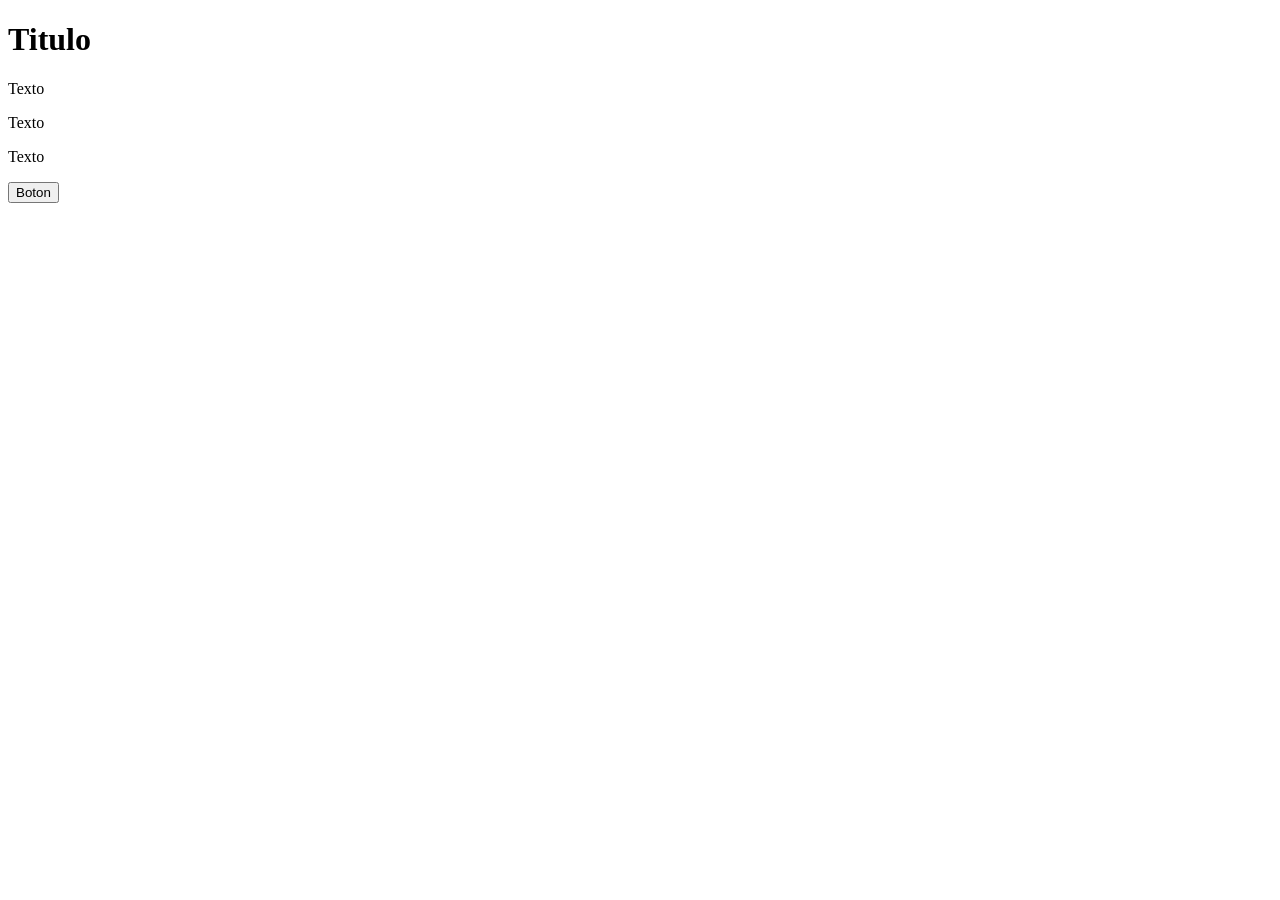
==== CEI.html @ c1f23cfc "Create CEI.html" ====
<!DOCTYPE html>
<html lang="es">
<head>
    <meta charset="UTF-8">
    <meta name="viewport" content="width=device-width, initial-scale=1.0">
    <title>Padding</title>
    <link rel="stylesheet"href="CEI.css">
</head>
<body>
  <h1 #titulo> Titulo </h1>
  <p .texto> Texto</p>
  <p .texto> Texto</p>
  <p .texto> Texto</p>
  <button .button #botonEnviar> Boton </button>
</body>
</html>
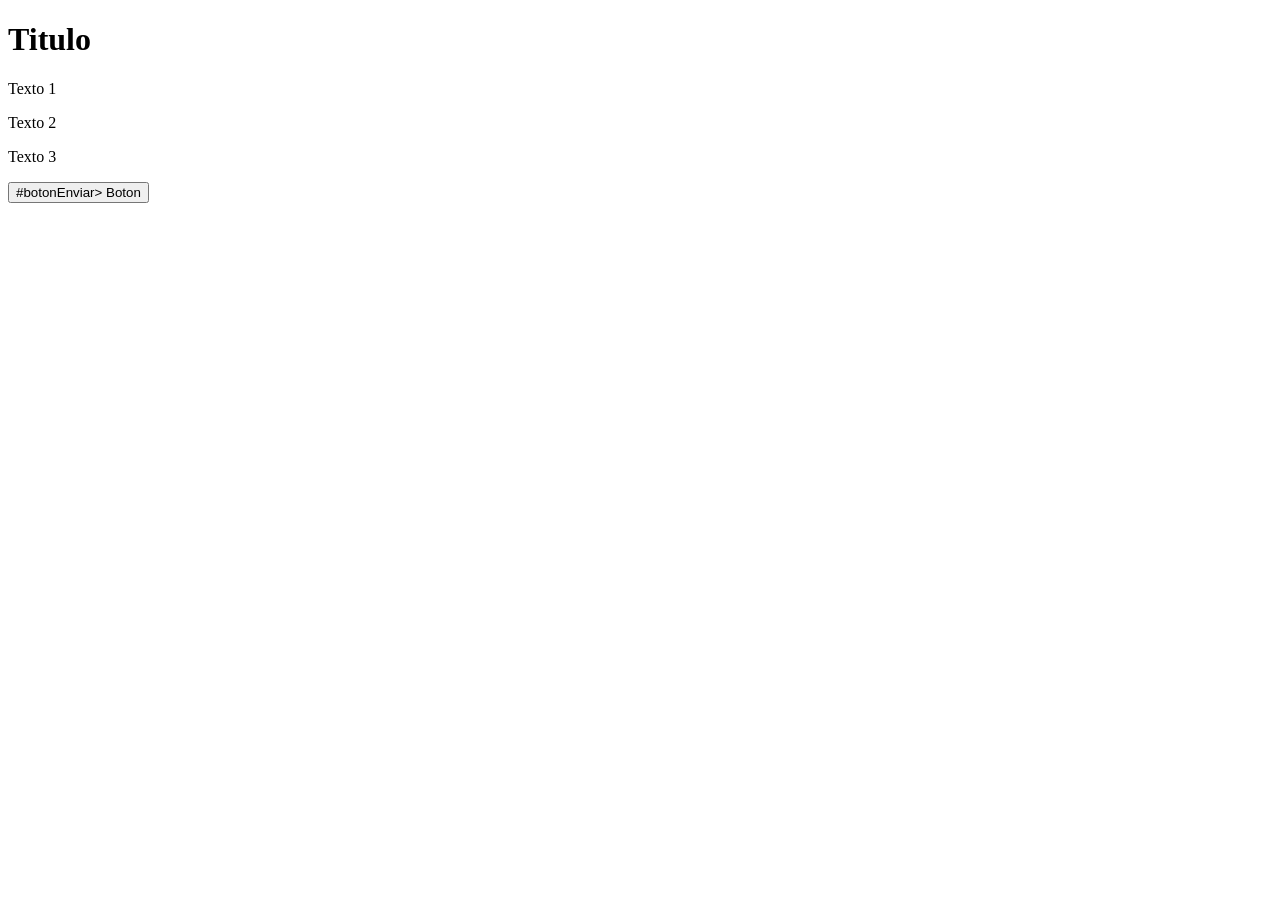
==== commit e16d6450: "Update CEI.html" ====
--- a/CEI.html
+++ b/CEI.html
@@ -3,14 +3,14 @@
 <head>
     <meta charset="UTF-8">
     <meta name="viewport" content="width=device-width, initial-scale=1.0">
-    <title>Padding</title>
+    <title>CEI</title>
     <link rel="stylesheet"href="CEI.css">
 </head>
 <body>
-  <h1 #titulo> Titulo </h1>
-  <p .texto> Texto</p>
-  <p .texto> Texto</p>
-  <p .texto> Texto</p>
-  <button .button #botonEnviar> Boton </button>
+  <h1 id="titulo"> Titulo </h1>
+  <p class="texto"> Texto 1</p>
+  <p class="texto"> Texto 2</p>
+  <p class="texto"> Texto 3</p>
+  <button class="button" id="botonEnviar"> #botonEnviar> Boton </button>
 </body>
 </html>
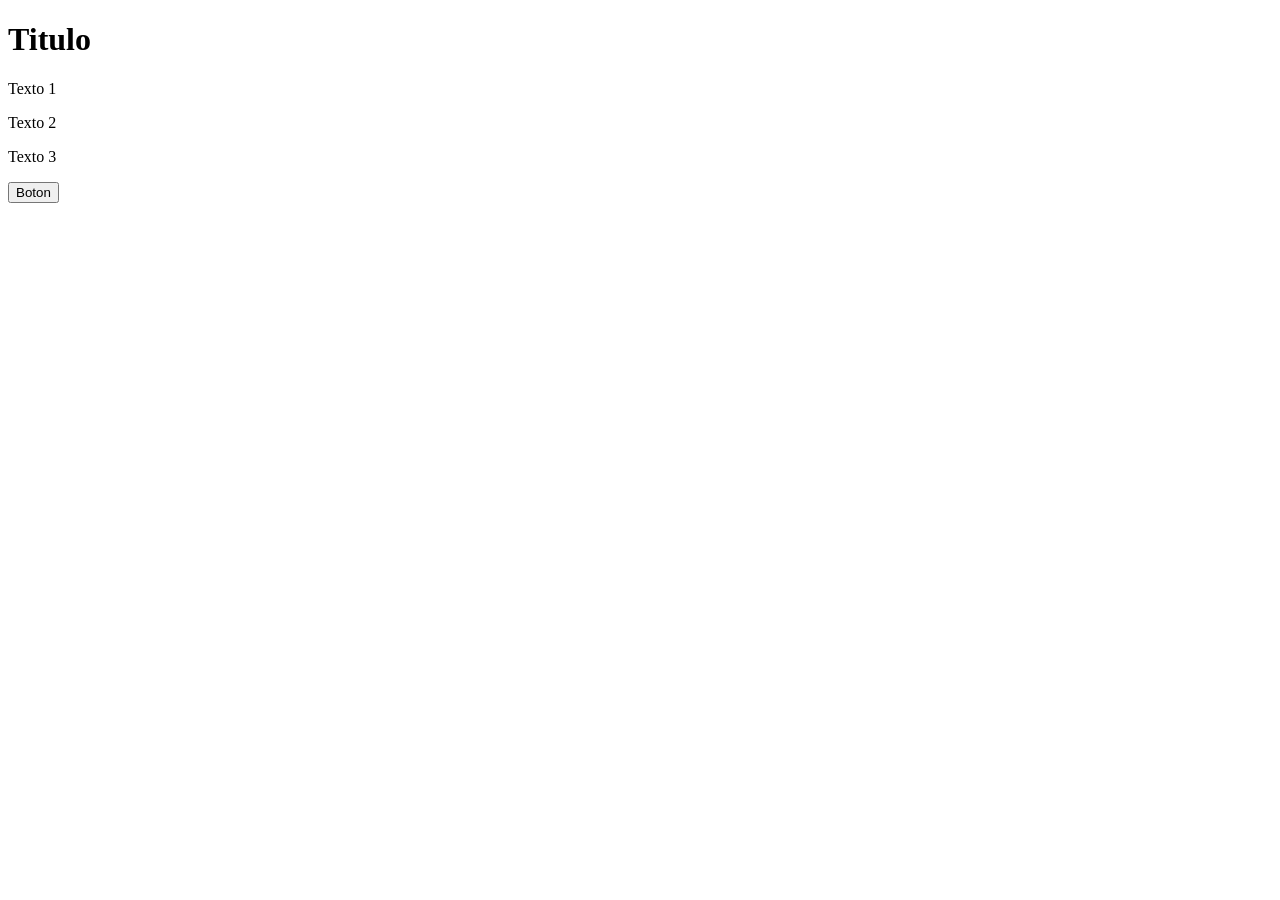
==== commit 262be326: "Update CEI.html" ====
--- a/CEI.html
+++ b/CEI.html
@@ -11,6 +11,6 @@
   <p class="texto"> Texto 1</p>
   <p class="texto"> Texto 2</p>
   <p class="texto"> Texto 3</p>
-  <button class="button" id="botonEnviar"> #botonEnviar> Boton </button>
+  <button class="button" id="botonEnviar"> Boton </button>
 </body>
 </html>
